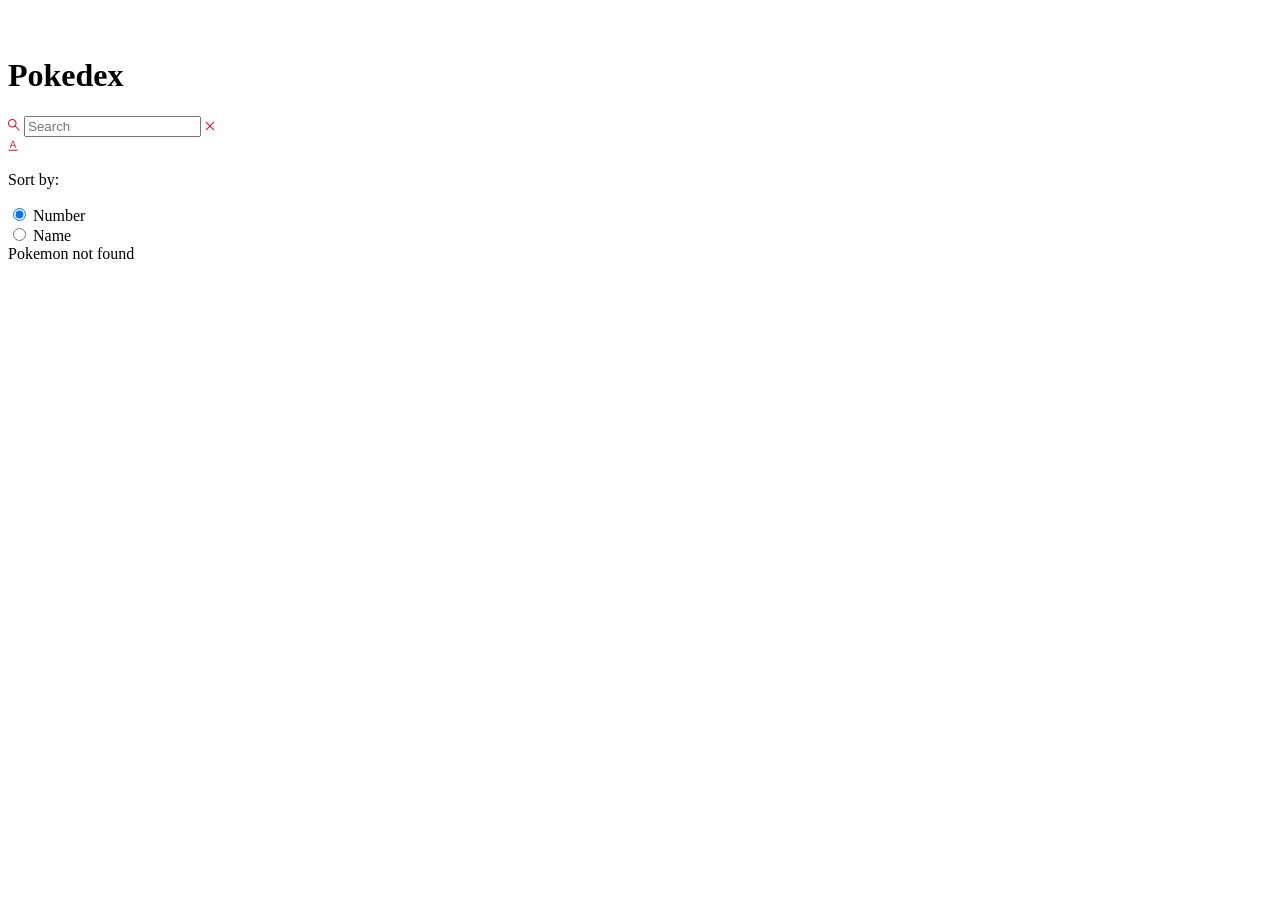
==== index.html @ f7c6befb "Milestone 1: project setup and README" ====
<!DOCTYPE html>
<html lang="en">
<head>
    <meta charset="UTF-8">
    <meta name="viewport" content="width=device-width, initial-scale=1.0">
    <title>Document</title>
    <link rel="stylesheet" href="style.css">
</head>
<body>
    <script src="script.js" defer></script>
    <main class="main">
        <header class="header-home">
            <div class="container">
                <div class="logo-wrapper">
                    <img src="./assets/pokeball.svg" alt="pokeball">
                    <h1>Pokedex</h1>
                </div>
                <div class="search-wrapper">
                    <div class="search-wrap">
                        <img src="./assets/search.svg" alt="search icon" class="search-">
                        <input type="text" class="search-input body3-fonts" placeholder="Search" id="search-input">
                        <img src="assets/cross.svg" alt="cross icon" class="search-close-icon" id="search-close-icon">
                    </div>
                    <div class="sort-wrapper">
                        <div class="sort-wrap">
                            <img src="./assets/sorting.svg" alt="sorting" class="sort-icon">
                        </div>
                        <div class="filter-wrapper" >
                            <p class="body2-fonts">Sort by:</p>
                            <div class="filter-wrapper">
                                <div>
                                    <input type="radio" id="number" name="filters" value="number" checked>
                                    <label for="number" class="body3-fonts">Number</label>
                                </div>
                                <div>
                                    <input type="radio" name="filters" id="name" value="name">
                                    <label for="name" class="body3-fonts" >Name</label>
                                </div>

                            </div>
                        </div>
                    </div>
                </div>
            </div>
        </header>
        <section class="pokemon-list">
            <div class="container">
                <div class="list-wrapper"></div>
            </div>
            <div id="not-found-message">Pokemon not found</div>
        </section>
    </main>
</body>
</html>
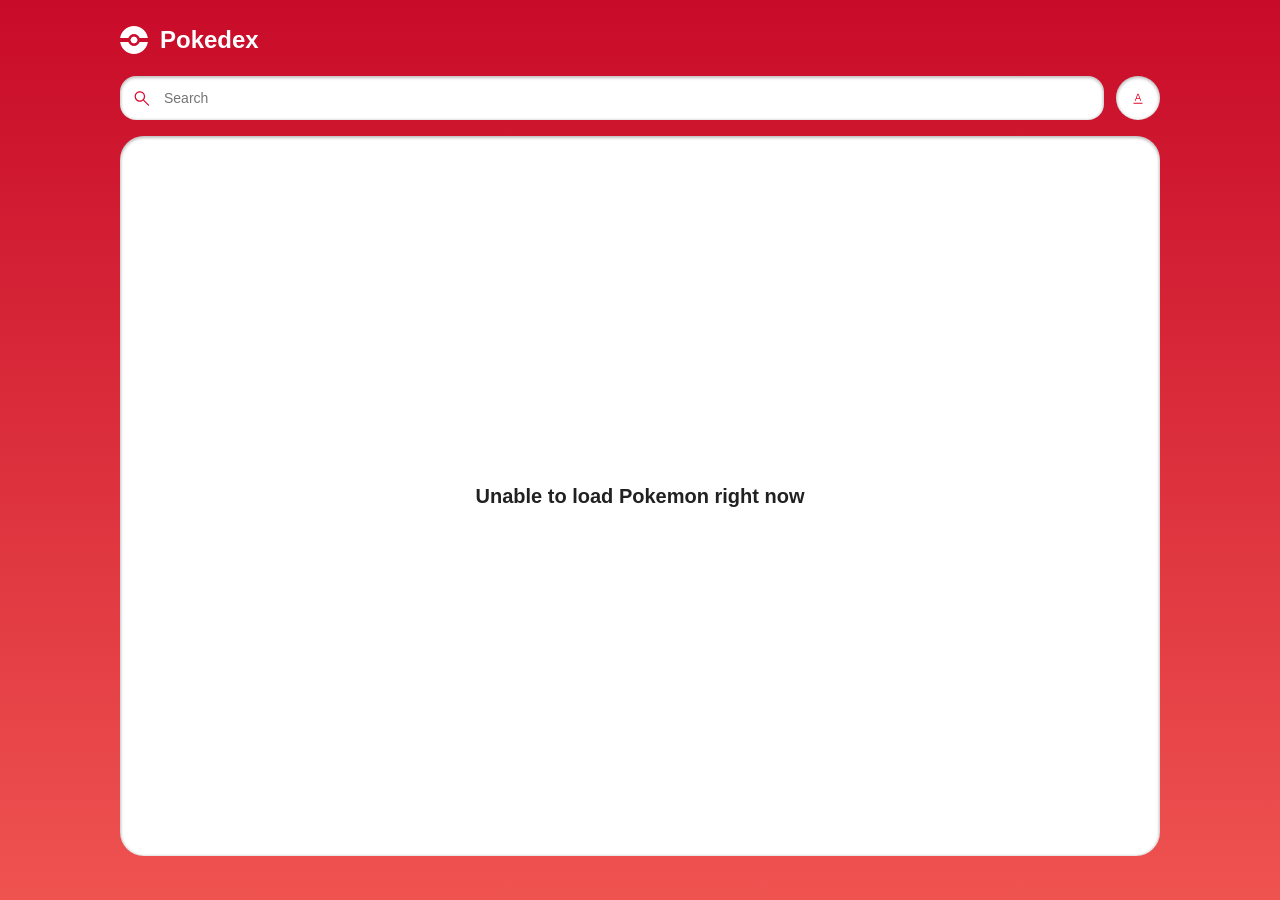
==== commit 74ddb434: "Milestone 3: core features and UI improvements" ====
--- a/index.html
+++ b/index.html
@@ -3,11 +3,11 @@
 <head>
     <meta charset="UTF-8">
     <meta name="viewport" content="width=device-width, initial-scale=1.0">
-    <title>Document</title>
+    <title>Pokedex</title>
     <link rel="stylesheet" href="style.css">
 </head>
 <body>
-    <script src="script.js" defer></script>
+    <script src="./script.js" defer></script>
     <main class="main">
         <header class="header-home">
             <div class="container">
@@ -17,26 +17,25 @@
                 </div>
                 <div class="search-wrapper">
                     <div class="search-wrap">
-                        <img src="./assets/search.svg" alt="search icon" class="search-">
+                        <img src="./assets/search.svg" alt="search icon" class="search-icon">
                         <input type="text" class="search-input body3-fonts" placeholder="Search" id="search-input">
-                        <img src="assets/cross.svg" alt="cross icon" class="search-close-icon" id="search-close-icon">
+                        <img src="./assets/cross.svg" alt="clear search" class="search-close-icon" id="search-close-icon">
                     </div>
                     <div class="sort-wrapper">
-                        <div class="sort-wrap">
+                        <button class="sort-wrap" type="button" aria-label="Open sort options">
                             <img src="./assets/sorting.svg" alt="sorting" class="sort-icon">
-                        </div>
-                        <div class="filter-wrapper" >
+                        </button>
+                        <div class="filter-wrapper">
                             <p class="body2-fonts">Sort by:</p>
-                            <div class="filter-wrapper">
+                            <div class="filter-wrap">
                                 <div>
                                     <input type="radio" id="number" name="filters" value="number" checked>
                                     <label for="number" class="body3-fonts">Number</label>
                                 </div>
                                 <div>
                                     <input type="radio" name="filters" id="name" value="name">
-                                    <label for="name" class="body3-fonts" >Name</label>
+                                    <label for="name" class="body3-fonts">Name</label>
                                 </div>
-
                             </div>
                         </div>
                     </div>
@@ -51,4 +50,4 @@
         </section>
     </main>
 </body>
-</html>+</html>
--- a/style.css
+++ b/style.css
@@ -0,0 +1,586 @@
+:root {
+  --identity-primary: #dc0a2d;
+  --grayscale-dark: #212121;
+  --grayscale-medium: #666666;
+  --grayscale-light: #e0e0e0;
+  --grayscale-background: #efefef;
+  --grayscale-white: #ffffff;
+  --headline-font-size: 24px;
+  --body1-font-size: 14px;
+  --body2-font-size: 12px;
+  --body3-font-size: 10px;
+  --subtitle1-font-size: 14px;
+  --subtitle2-font-size: 12px;
+  --subtitle3-font-size: 10px;
+  --caption-font-size: 8px;
+  --headline-line-height: 32px;
+  --common-line-height: 16px;
+  --caption-line-height: 12px;
+  --font-weight-regular: 400;
+  --font-weight-bold: 700;
+  --drop-shadow: 0 1px 3px 1px rgba(0, 0, 0, 0.2);
+  --drop-shadow-hover: 0 10px 24px rgba(0, 0, 0, 0.16);
+  --drop-shadow-inner: 0 1px 3px 1px rgba(0, 0, 0, 0.25) inset;
+}
+
+*,
+*::before,
+*::after {
+  box-sizing: border-box;
+}
+
+h1,
+h2,
+h3,
+h4,
+p {
+  margin: 0;
+}
+
+h2,
+h3,
+h4,
+.body1-fonts,
+.body2-fonts,
+.body3-fonts {
+  line-height: var(--common-line-height);
+}
+
+h1 {
+  font-size: var(--headline-font-size);
+  line-height: var(--headline-line-height);
+}
+
+h2 {
+  font-size: var(--subtitle1-font-size);
+}
+
+h3 {
+  font-size: var(--subtitle2-font-size);
+}
+
+h4 {
+  font-size: var(--subtitle3-font-size);
+}
+
+.body1-fonts {
+  font-size: var(--body1-font-size);
+}
+
+.body2-fonts {
+  font-size: var(--body2-font-size);
+}
+
+.body3-fonts {
+  font-size: var(--body3-font-size);
+}
+
+.caption-fonts {
+  font-size: var(--caption-font-size);
+  line-height: var(--caption-line-height);
+}
+
+input:focus-visible {
+  outline: 0;
+}
+
+body {
+  margin: 0;
+  font-family: "Poppins", sans-serif;
+  background: linear-gradient(180deg, #c80b29 0%, #ef5350 100%);
+}
+
+.main {
+  width: 100%;
+  min-height: 100vh;
+  padding: 24px 16px 32px;
+  display: flex;
+  flex-direction: column;
+  align-items: center;
+  gap: 16px;
+}
+
+.header-home,
+.detail-main .header,
+.pokemon-list,
+.detail-card-detail-wrapper,
+.featured-img {
+  width: min(100%, 1040px);
+}
+
+.container {
+  width: 100%;
+  margin: 0 auto;
+}
+
+.logo-wrapper {
+  display: flex;
+  align-items: center;
+  gap: 12px;
+  margin-bottom: 20px;
+}
+
+.logo-wrapper > img {
+  width: 28px;
+  height: 28px;
+}
+
+.logo-wrapper > h1 {
+  color: var(--grayscale-white);
+}
+
+.search-wrapper,
+.search-wrap {
+  display: flex;
+  align-items: center;
+  gap: 12px;
+}
+
+.search-wrapper {
+  width: 100%;
+}
+
+.search-wrap {
+  flex: 1;
+  min-height: 44px;
+  padding: 0 14px;
+  background-color: var(--grayscale-white);
+  border-radius: 16px;
+  box-shadow: var(--drop-shadow-inner);
+}
+
+.search-icon {
+  width: 16px;
+  height: 16px;
+}
+
+.search-wrap > input {
+  flex: 1;
+  border: none;
+  background: transparent;
+  color: var(--grayscale-dark);
+  font-size: 14px;
+}
+
+.sort-wrapper {
+  position: relative;
+}
+
+.sort-wrap {
+  display: flex;
+  align-items: center;
+  justify-content: center;
+  min-width: 44px;
+  min-height: 44px;
+  border: none;
+  border-radius: 50%;
+  background-color: var(--grayscale-white);
+  box-shadow: var(--drop-shadow-inner);
+  cursor: pointer;
+}
+
+.search-close-icon {
+  position: absolute;
+  right: 14px;
+  display: none;
+  cursor: pointer;
+}
+
+.search-close-icon-visible {
+  display: block;
+}
+
+.filter-wrapper {
+  position: absolute;
+  top: 52px;
+  right: 0;
+  min-width: 140px;
+  display: none;
+  padding: 0 4px 4px;
+  border: 4px solid var(--identity-primary);
+  border-top: 0;
+  border-radius: 12px;
+  background: var(--identity-primary);
+  box-shadow: var(--drop-shadow-hover);
+  z-index: 20;
+}
+
+.filter-wrapper-open {
+  display: block;
+}
+
+.filter-wrapper > .body2-fonts {
+  padding: 14px 16px;
+  color: var(--grayscale-white);
+  font-weight: var(--font-weight-bold);
+}
+
+.filter-wrap {
+  padding: 16px;
+  border-radius: 8px;
+  background-color: var(--grayscale-white);
+  box-shadow: var(--drop-shadow-inner);
+}
+
+.filter-wrap > div {
+  display: flex;
+  align-items: center;
+  gap: 8px;
+}
+
+.filter-wrap > div + div {
+  margin-top: 12px;
+}
+
+.filter-wrap input {
+  accent-color: var(--identity-primary);
+}
+
+.pokemon-list {
+  position: relative;
+  min-height: calc(100vh - 180px);
+  overflow-y: auto;
+  background-color: var(--grayscale-white);
+  border-radius: 24px;
+  box-shadow: var(--drop-shadow-inner);
+}
+
+.list-wrapper {
+  display: grid;
+  grid-template-columns: repeat(auto-fit, minmax(140px, 1fr));
+  gap: 16px;
+  padding: 20px;
+}
+
+.list-item {
+  min-height: 168px;
+  padding: 0;
+  border: none;
+  border-radius: 20px;
+  background-color: var(--grayscale-white);
+  box-shadow: var(--drop-shadow);
+  text-align: center;
+  cursor: pointer;
+  overflow: hidden;
+  transition: transform 0.18s ease, box-shadow 0.18s ease;
+}
+
+.list-item:hover {
+  transform: translateY(-4px);
+  box-shadow: var(--drop-shadow-hover);
+}
+
+.list-item .number-wrap {
+  padding: 10px 12px 0;
+  text-align: right;
+  color: var(--grayscale-medium);
+}
+
+.list-item .img-wrap {
+  width: 88px;
+  height: 88px;
+  margin: 0 auto;
+  position: relative;
+  z-index: 1;
+}
+
+.list-item .img-wrap img {
+  width: 100%;
+  height: 100%;
+  object-fit: contain;
+}
+
+.list-item .name-wrap {
+  margin-top: -14px;
+  padding: 28px 8px 12px;
+  border-radius: 16px 16px 0 0;
+  background-color: var(--grayscale-background);
+  color: var(--grayscale-dark);
+}
+
+.list-item .name-wrap p {
+  text-transform: capitalize;
+}
+
+.detail-main {
+  position: relative;
+  overflow: hidden;
+  background: transparent;
+}
+
+.detail-main .header {
+  padding: 20px 20px 24px;
+  position: relative;
+  z-index: 2;
+}
+
+.detail-main .header-wrapper {
+  display: flex;
+  align-items: center;
+  justify-content: space-between;
+  gap: 15px;
+}
+
+.detail-main .header-wrap {
+  display: flex;
+  align-items: center;
+  gap: 8px;
+}
+
+.detail-main .back-btn-wrap path,
+.detail-main .header-wrapper p,
+.detail-main .header-wrapper h1 {
+  color: var(--grayscale-white);
+  fill: var(--grayscale-white);
+}
+
+.detail-main .pokemon-id-wrap p {
+  font-weight: var(--font-weight-bold);
+}
+
+.featured-img {
+  position: relative;
+}
+
+.detail-img-wrapper {
+  width: min(240px, 65vw);
+  height: min(240px, 65vw);
+  margin: 0 auto;
+  position: relative;
+  z-index: 3;
+}
+
+.detail-img-wrapper img {
+  width: 100%;
+  height: 100%;
+  object-fit: contain;
+}
+
+.arrow {
+  position: absolute;
+  top: 50%;
+  transform: translateY(-50%);
+  z-index: 5;
+  display: inline-flex;
+  align-items: center;
+  justify-content: center;
+  width: 44px;
+  height: 44px;
+  border: none;
+  border-radius: 50%;
+  background: rgba(255, 255, 255, 0.18);
+  backdrop-filter: blur(8px);
+  cursor: pointer;
+}
+
+.arrow img {
+  width: 28px;
+  filter: brightness(0) grayscale(1) invert(1);
+}
+
+.arrow.left-arrow {
+  left: max(0px, calc(50% - 210px));
+}
+
+.arrow.right-arrow {
+  right: max(0px, calc(50% - 210px));
+}
+
+.arrow.hidden {
+  visibility: hidden;
+}
+
+.detail-card-detail-wrapper {
+  position: relative;
+  z-index: 2;
+  margin-top: -50px;
+  padding: 72px 24px 24px;
+  border-radius: 24px;
+  background-color: var(--grayscale-white);
+  box-shadow: var(--drop-shadow-inner);
+}
+
+.power-wrapper {
+  display: flex;
+  justify-content: center;
+  flex-wrap: wrap;
+  gap: 12px;
+}
+
+.power-wrapper > p {
+  padding: 4px 10px;
+  border-radius: 999px;
+  color: var(--grayscale-white);
+  font-weight: var(--font-weight-bold);
+  text-transform: capitalize;
+}
+
+.detail-card-detail-wrapper .about-text {
+  margin: 16px 0 12px;
+  text-align: center;
+  font-weight: var(--font-weight-bold);
+}
+
+.pokemon-detail-wrapper {
+  display: flex;
+  align-items: stretch;
+  gap: 8px;
+}
+
+.pokemon-detail-wrapper .pokemon-detail-wrap {
+  flex: 1;
+  position: relative;
+  text-align: center;
+}
+
+.pokemon-detail-wrap::before {
+  content: "";
+  position: absolute;
+  top: 0;
+  right: 0;
+  bottom: 0;
+  width: 1px;
+  background-color: var(--grayscale-light);
+}
+
+.pokemon-detail-wrap:last-child::before {
+  display: none;
+}
+
+.pokemon-detail {
+  display: flex;
+  justify-content: center;
+  align-items: center;
+  gap: 8px;
+  min-height: 52px;
+  padding: 8px 12px;
+}
+
+.pokemon-detail.move {
+  flex-direction: column;
+  gap: 4px;
+}
+
+.pokemon-detail.move p {
+  text-transform: capitalize;
+}
+
+.pokemon-detail-wrap > .caption-fonts {
+  color: var(--grayscale-medium);
+}
+
+.detail-card-detail-wrapper .pokemon-description {
+  margin: 8px 0 4px;
+  text-align: center;
+  color: var(--grayscale-dark);
+  line-height: 1.7;
+}
+
+.stats-wrap {
+  display: flex;
+  align-items: center;
+  gap: 8px;
+  margin-bottom: 12px;
+}
+
+.stats-wrap p {
+  min-width: 19px;
+  color: var(--grayscale-dark);
+}
+
+.stats-wrap p.stats {
+  min-width: 42px;
+  padding-right: 8px;
+  text-align: right;
+  border-right: 1px solid var(--grayscale-light);
+  font-weight: var(--font-weight-bold);
+}
+
+.stats-wrap .progress-bar {
+  flex: 1;
+  height: 6px;
+  border: none;
+  border-radius: 999px;
+  overflow: hidden;
+}
+
+.stats-wrap .progress-bar::-webkit-progress-bar,
+.stats-wrap .progress-bar::-webkit-progress-value {
+  border-radius: 999px;
+}
+
+.detail-bg {
+  position: absolute;
+  top: 8px;
+  right: 8px;
+  z-index: 1;
+  opacity: 0.1;
+}
+
+.detail-bg path {
+  fill: var(--grayscale-white);
+}
+
+#not-found-message {
+  position: absolute;
+  top: 50%;
+  left: 50%;
+  display: none;
+  transform: translate(-50%, -50%);
+  color: var(--grayscale-dark);
+  font-size: 20px;
+  font-weight: 600;
+  text-align: center;
+}
+
+@media (max-width: 768px) {
+  .main {
+    padding: 20px 12px 24px;
+  }
+
+  .list-wrapper {
+    grid-template-columns: repeat(2, minmax(0, 1fr));
+    gap: 12px;
+    padding: 16px;
+  }
+
+  .pokemon-detail-wrapper {
+    flex-direction: column;
+  }
+
+  .pokemon-detail-wrap {
+    padding-bottom: 8px;
+    border-bottom: 1px solid var(--grayscale-light);
+  }
+
+  .pokemon-detail-wrap::before {
+    display: none;
+  }
+
+  .pokemon-detail-wrap:last-child {
+    border-bottom: none;
+    padding-bottom: 0;
+  }
+
+  .arrow.left-arrow {
+    left: 4px;
+  }
+
+  .arrow.right-arrow {
+    right: 4px;
+  }
+}
+
+@media (max-width: 520px) {
+  .search-wrapper {
+    gap: 10px;
+  }
+
+  .list-wrapper {
+    grid-template-columns: 1fr;
+  }
+
+  .detail-card-detail-wrapper {
+    padding: 64px 16px 20px;
+  }
+}
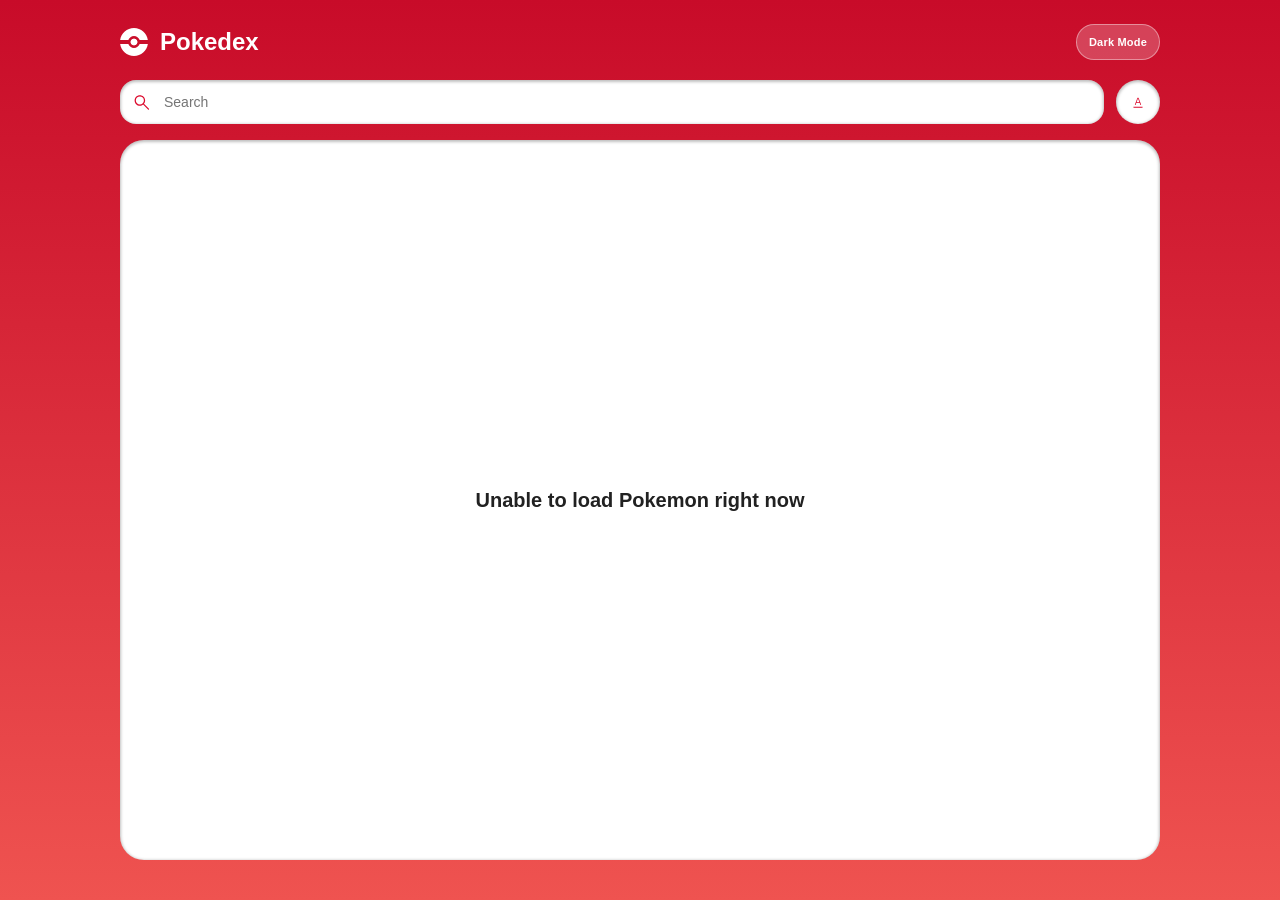
==== commit 1c5c581b: "Add dark/light theme toggle across pages" ====
--- a/index.html
+++ b/index.html
@@ -7,13 +7,22 @@
     <link rel="stylesheet" href="style.css">
 </head>
 <body>
+    <script src="./theme.js" defer></script>
     <script src="./script.js" defer></script>
     <main class="main">
         <header class="header-home">
             <div class="container">
-                <div class="logo-wrapper">
-                    <img src="./assets/pokeball.svg" alt="pokeball">
-                    <h1>Pokedex</h1>
+                <div class="header-top">
+                    <div class="logo-wrapper">
+                        <img src="./assets/pokeball.svg" alt="pokeball">
+                        <h1>Pokedex</h1>
+                    </div>
+                    <button
+                        class="theme-toggle"
+                        type="button"
+                        data-theme-toggle
+                        aria-label="Toggle dark and light mode"
+                    ></button>
                 </div>
                 <div class="search-wrapper">
                     <div class="search-wrap">
--- a/style.css
+++ b/style.css
@@ -21,6 +21,37 @@
   --drop-shadow: 0 1px 3px 1px rgba(0, 0, 0, 0.2);
   --drop-shadow-hover: 0 10px 24px rgba(0, 0, 0, 0.16);
   --drop-shadow-inner: 0 1px 3px 1px rgba(0, 0, 0, 0.25) inset;
+  --app-bg-start: #c80b29;
+  --app-bg-end: #ef5350;
+  --surface: #ffffff;
+  --surface-muted: #efefef;
+  --text-primary: #212121;
+  --text-secondary: #666666;
+  --toggle-bg: rgba(255, 255, 255, 0.22);
+  --toggle-text: #ffffff;
+  --toggle-border: rgba(255, 255, 255, 0.4);
+  --arrow-glass-bg: rgba(255, 255, 255, 0.18);
+  --arrow-icon-filter: brightness(0) grayscale(1) invert(1);
+  --border-soft: #e0e0e0;
+}
+
+:root[data-theme="dark"] {
+  --app-bg-start: #121212;
+  --app-bg-end: #1f2937;
+  --surface: #1f1f1f;
+  --surface-muted: #2a2a2a;
+  --text-primary: #f5f5f5;
+  --text-secondary: #bdbdbd;
+  --drop-shadow: 0 1px 3px 1px rgba(0, 0, 0, 0.35);
+  --drop-shadow-hover: 0 10px 24px rgba(0, 0, 0, 0.45);
+  --drop-shadow-inner: 0 1px 3px 1px rgba(0, 0, 0, 0.5) inset;
+  --toggle-bg: rgba(0, 0, 0, 0.24);
+  --toggle-text: #ffffff;
+  --toggle-border: rgba(255, 255, 255, 0.28);
+  --arrow-glass-bg: rgba(0, 0, 0, 0.32);
+  --arrow-icon-filter: brightness(0) saturate(100%) invert(94%) sepia(0%)
+    saturate(0%) hue-rotate(35deg) brightness(105%) contrast(104%);
+  --border-soft: #424242;
 }
 
 *,
@@ -87,7 +118,8 @@
 body {
   margin: 0;
   font-family: "Poppins", sans-serif;
-  background: linear-gradient(180deg, #c80b29 0%, #ef5350 100%);
+  background: linear-gradient(180deg, var(--app-bg-start) 0%, var(--app-bg-end) 100%);
+  transition: background 0.25s ease, color 0.25s ease;
 }
 
 .main {
@@ -117,6 +149,13 @@
   display: flex;
   align-items: center;
   gap: 12px;
+}
+
+.header-top {
+  display: flex;
+  align-items: center;
+  justify-content: space-between;
+  gap: 12px;
   margin-bottom: 20px;
 }
 
@@ -126,7 +165,29 @@
 }
 
 .logo-wrapper > h1 {
-  color: var(--grayscale-white);
+  color: var(--toggle-text);
+}
+
+.theme-toggle {
+  min-height: 36px;
+  padding: 0 12px;
+  border: 1px solid var(--toggle-border);
+  border-radius: 999px;
+  background: var(--toggle-bg);
+  color: var(--toggle-text);
+  font-size: 11px;
+  font-weight: var(--font-weight-bold);
+  letter-spacing: 0.2px;
+  cursor: pointer;
+  transition: transform 0.16s ease, opacity 0.16s ease;
+}
+
+.theme-toggle:hover {
+  transform: translateY(-1px);
+}
+
+.theme-toggle:active {
+  transform: translateY(0);
 }
 
 .search-wrapper,
@@ -144,7 +205,7 @@
   flex: 1;
   min-height: 44px;
   padding: 0 14px;
-  background-color: var(--grayscale-white);
+  background-color: var(--surface);
   border-radius: 16px;
   box-shadow: var(--drop-shadow-inner);
 }
@@ -158,7 +219,7 @@
   flex: 1;
   border: none;
   background: transparent;
-  color: var(--grayscale-dark);
+  color: var(--text-primary);
   font-size: 14px;
 }
 
@@ -174,7 +235,7 @@
   min-height: 44px;
   border: none;
   border-radius: 50%;
-  background-color: var(--grayscale-white);
+  background-color: var(--surface);
   box-shadow: var(--drop-shadow-inner);
   cursor: pointer;
 }
@@ -218,8 +279,12 @@
 .filter-wrap {
   padding: 16px;
   border-radius: 8px;
-  background-color: var(--grayscale-white);
+  background-color: var(--surface);
   box-shadow: var(--drop-shadow-inner);
+}
+
+.filter-wrap label {
+  color: var(--text-primary);
 }
 
 .filter-wrap > div {
@@ -240,7 +305,7 @@
   position: relative;
   min-height: calc(100vh - 180px);
   overflow-y: auto;
-  background-color: var(--grayscale-white);
+  background-color: var(--surface);
   border-radius: 24px;
   box-shadow: var(--drop-shadow-inner);
 }
@@ -257,7 +322,7 @@
   padding: 0;
   border: none;
   border-radius: 20px;
-  background-color: var(--grayscale-white);
+  background-color: var(--surface);
   box-shadow: var(--drop-shadow);
   text-align: center;
   cursor: pointer;
@@ -273,7 +338,7 @@
 .list-item .number-wrap {
   padding: 10px 12px 0;
   text-align: right;
-  color: var(--grayscale-medium);
+  color: var(--text-secondary);
 }
 
 .list-item .img-wrap {
@@ -294,8 +359,8 @@
   margin-top: -14px;
   padding: 28px 8px 12px;
   border-radius: 16px 16px 0 0;
-  background-color: var(--grayscale-background);
-  color: var(--grayscale-dark);
+  background-color: var(--surface-muted);
+  color: var(--text-primary);
 }
 
 .list-item .name-wrap p {
@@ -330,8 +395,19 @@
 .detail-main .back-btn-wrap path,
 .detail-main .header-wrapper p,
 .detail-main .header-wrapper h1 {
-  color: var(--grayscale-white);
-  fill: var(--grayscale-white);
+  color: var(--toggle-text);
+  fill: var(--toggle-text);
+}
+
+.header-actions {
+  display: flex;
+  align-items: center;
+  gap: 12px;
+}
+
+.theme-toggle-detail {
+  min-height: 34px;
+  font-size: 10px;
 }
 
 .detail-main .pokemon-id-wrap p {
@@ -368,14 +444,14 @@
   height: 44px;
   border: none;
   border-radius: 50%;
-  background: rgba(255, 255, 255, 0.18);
+  background: var(--arrow-glass-bg);
   backdrop-filter: blur(8px);
   cursor: pointer;
 }
 
 .arrow img {
   width: 28px;
-  filter: brightness(0) grayscale(1) invert(1);
+  filter: var(--arrow-icon-filter);
 }
 
 .arrow.left-arrow {
@@ -396,7 +472,7 @@
   margin-top: -50px;
   padding: 72px 24px 24px;
   border-radius: 24px;
-  background-color: var(--grayscale-white);
+  background-color: var(--surface);
   box-shadow: var(--drop-shadow-inner);
 }
 
@@ -440,7 +516,7 @@
   right: 0;
   bottom: 0;
   width: 1px;
-  background-color: var(--grayscale-light);
+  background-color: var(--border-soft);
 }
 
 .pokemon-detail-wrap:last-child::before {
@@ -466,13 +542,13 @@
 }
 
 .pokemon-detail-wrap > .caption-fonts {
-  color: var(--grayscale-medium);
+  color: var(--text-secondary);
 }
 
 .detail-card-detail-wrapper .pokemon-description {
   margin: 8px 0 4px;
   text-align: center;
-  color: var(--grayscale-dark);
+  color: var(--text-primary);
   line-height: 1.7;
 }
 
@@ -485,14 +561,14 @@
 
 .stats-wrap p {
   min-width: 19px;
-  color: var(--grayscale-dark);
+  color: var(--text-primary);
 }
 
 .stats-wrap p.stats {
   min-width: 42px;
   padding-right: 8px;
   text-align: right;
-  border-right: 1px solid var(--grayscale-light);
+  border-right: 1px solid var(--border-soft);
   font-weight: var(--font-weight-bold);
 }
 
@@ -527,7 +603,7 @@
   left: 50%;
   display: none;
   transform: translate(-50%, -50%);
-  color: var(--grayscale-dark);
+  color: var(--text-primary);
   font-size: 20px;
   font-weight: 600;
   text-align: center;
@@ -550,7 +626,7 @@
 
   .pokemon-detail-wrap {
     padding-bottom: 8px;
-    border-bottom: 1px solid var(--grayscale-light);
+    border-bottom: 1px solid var(--border-soft);
   }
 
   .pokemon-detail-wrap::before {
